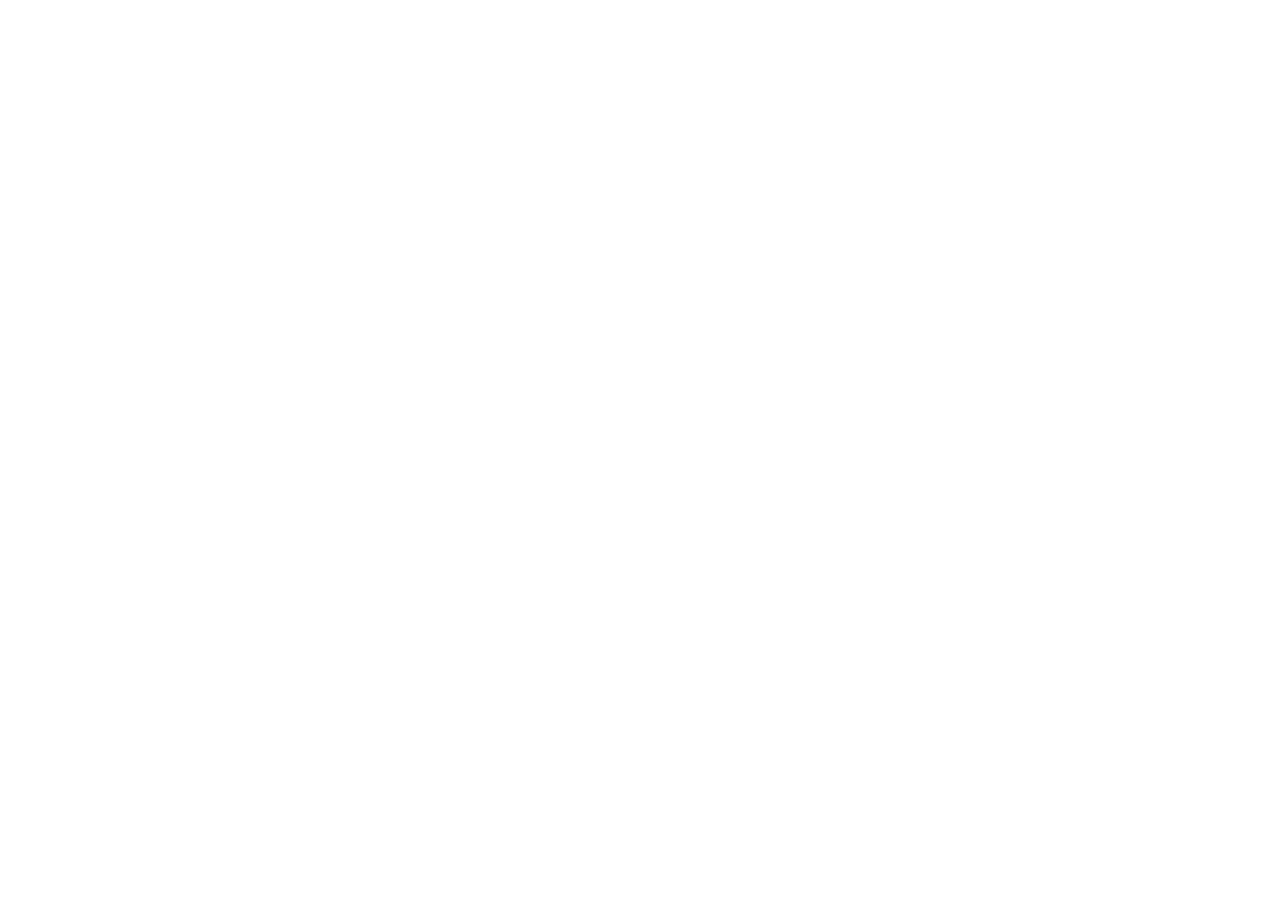
==== index.html @ 5b14f8e2 "Creacion de la estructura inicial de projecto" ====
<!DOCTYPE html>
<html lang="en">
<head>
    <meta charset="UTF-8">
    <meta name="viewport" content="width=device-width, initial-scale=1.0">
    <title>Document</title>
</head>
<body>
    
</body>
</html>
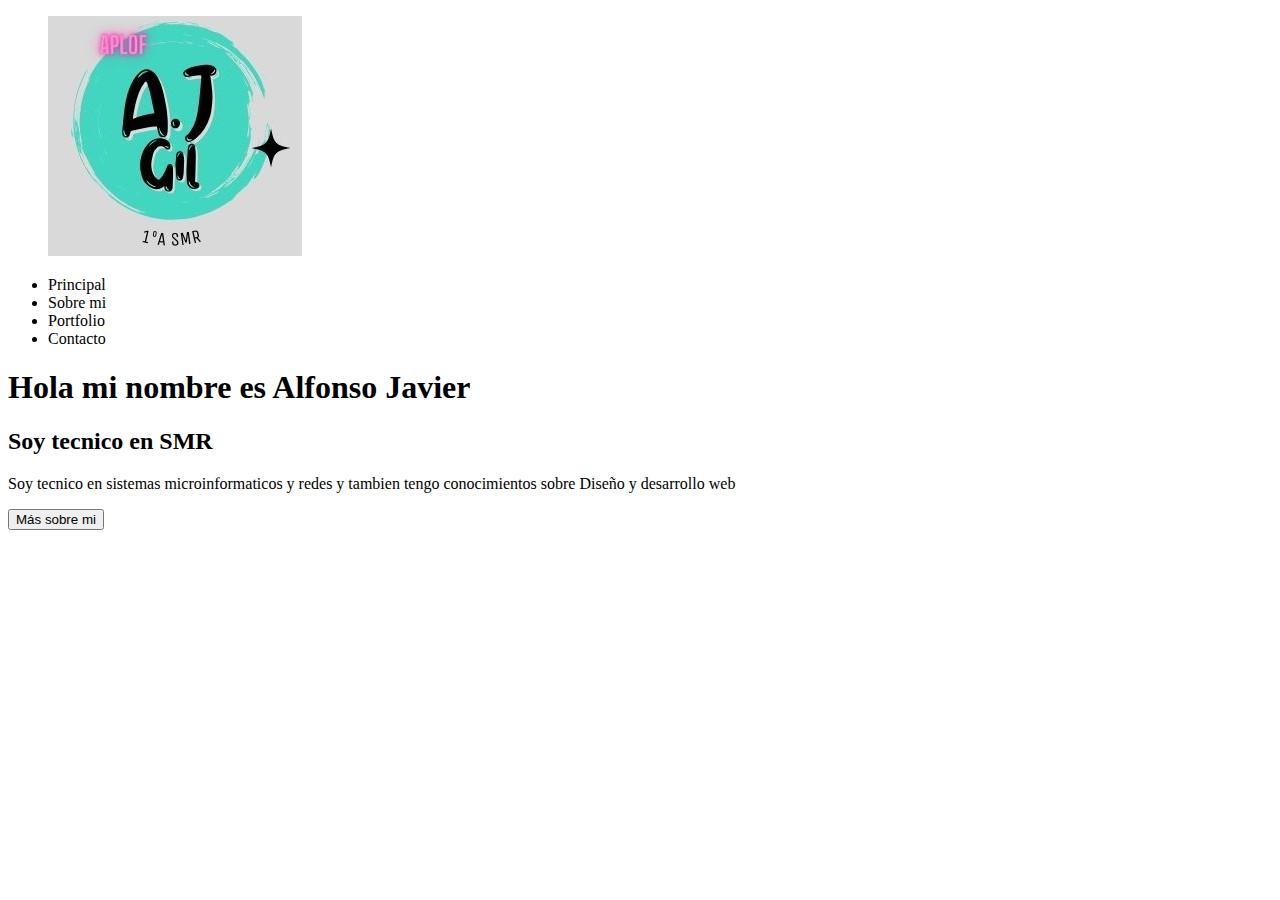
==== commit 2c0c6b0c: "hacer el index" ====
--- a/index.html
+++ b/index.html
@@ -3,9 +3,38 @@
 <head>
     <meta charset="UTF-8">
     <meta name="viewport" content="width=device-width, initial-scale=1.0">
-    <title>Document</title>
+    <title>Portfolio Personal</title>
+    <link rel="stylesheet" href="">
+    <link src="" defer type="text/javascript">
 </head>
 <body>
-    
+    <header class="body__header">
+        <figure class="body__header__figure">
+            <img class="body__header__figure--img" src="./assets/logo.aplof (1).jpg" alt="image">
+        </figure>
+        <nav class="body__header__nav">
+            <ul class="body__header__nav__lista">
+                <li class="body__header__nav__lista--Principal">Principal</li>
+                <li class="body__header__nav__lista--Sobre">Sobre mi</li>
+                <li class="body__header__nav__lista--Portfolio">Portfolio</li>
+                <li class="body__header__nav__lista--Contacto">Contacto</li>
+            </ul>
+        </nav>
+    </header>
+    <main class="body__main">
+        <section class="body__main__texto">
+            <h1 class="body__main__texto--nombre">Hola mi nombre es Alfonso Javier</h1>
+            <h2 class="body__main__texto--titulo">Soy tecnico en SMR</h2>
+            <p class="body__main__texto--descripcion">Soy tecnico en sistemas microinformaticos y redes y tambien tengo conocimientos sobre Diseño y desarrollo web</p>
+        </section>
+        <section class="body__main__boton">
+            <button class="body__main__boton--mas">
+                Más sobre mi
+            </button>
+        </section>
+        <figure>
+            
+        </figure>
+    </main>
 </body>
 </html>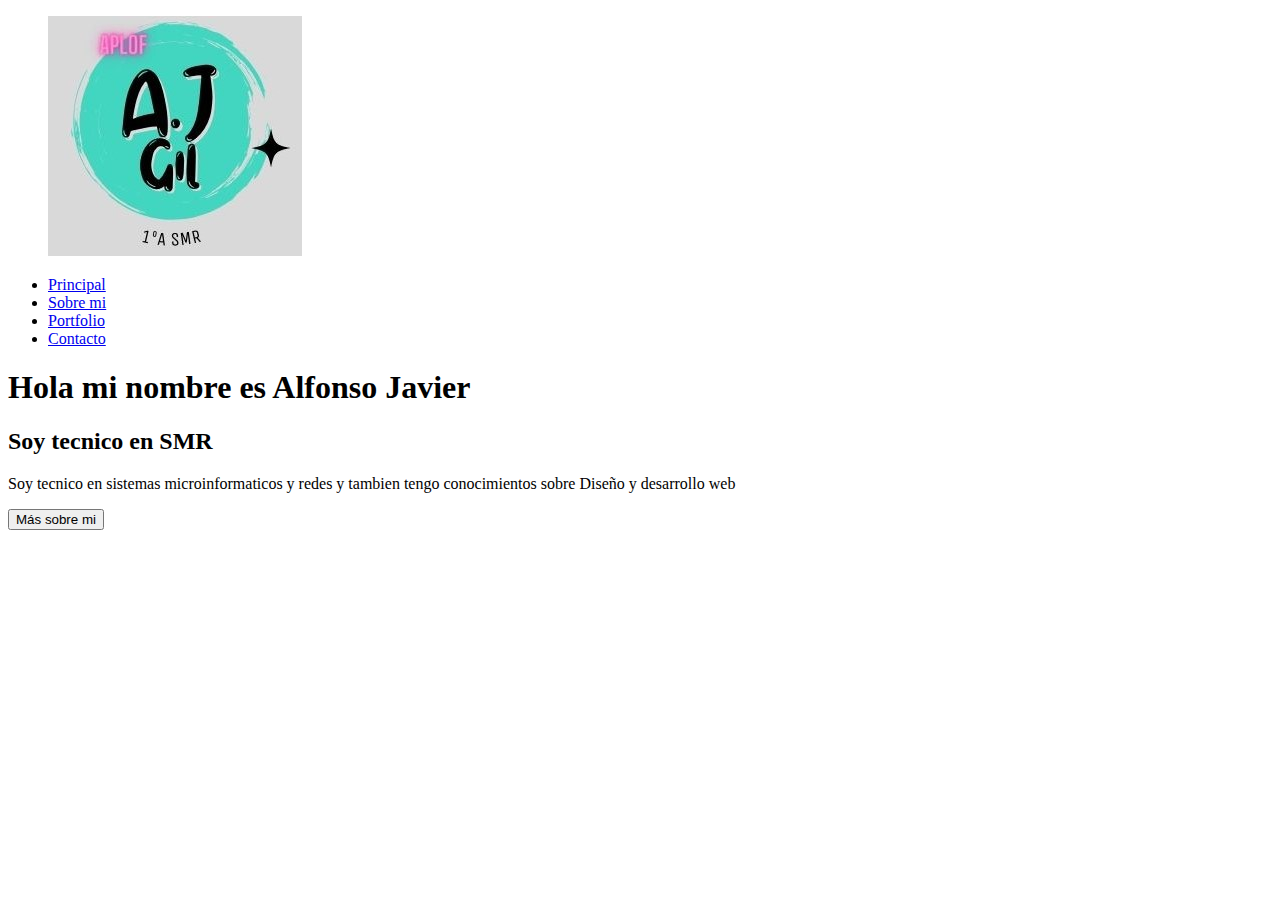
==== commit 50fd740a: "poner bien el nav de los html para que se haga el enlace" ====
--- a/index.html
+++ b/index.html
@@ -14,17 +14,25 @@
         </figure>
         <nav class="body__header__nav">
             <ul class="body__header__nav__lista">
-                <li class="body__header__nav__lista--Principal">Principal</li>
-                <li class="body__header__nav__lista--Sobre">Sobre mi</li>
-                <li class="body__header__nav__lista--Portfolio">Portfolio</li>
-                <li class="body__header__nav__lista--Contacto">Contacto</li>
+                <li class="body__header__nav__lista--Principal">
+                    <a href="./index.html">Principal</a>
+                </li>
+                <li class="body__header__nav__lista--Sobre">
+                    <a href="./html/About.html">Sobre mi</a>
+                </li>
+                <li class="body__header__nav__lista--Sobre">
+                    <a href="./html/Portfolio.html">Portfolio</a>
+                </li>
+                <li class="body__header__nav__lista--Sobre">
+                    <a href="./html/Contact.html">Contacto</a>
+                </li>
             </ul>
         </nav>
     </header>
     <main class="body__main">
         <section class="body__main__texto">
-            <h1 class="body__main__texto--nombre">Hola mi nombre es Alfonso Javier</h1>
-            <h2 class="body__main__texto--titulo">Soy tecnico en SMR</h2>
+            <h1 class="body__main__texto--h1">Hola mi nombre es Alfonso Javier</h1>
+            <h2 class="body__main__texto--h2">Soy tecnico en SMR</h2>
             <p class="body__main__texto--descripcion">Soy tecnico en sistemas microinformaticos y redes y tambien tengo conocimientos sobre Diseño y desarrollo web</p>
         </section>
         <section class="body__main__boton">
@@ -33,7 +41,7 @@
             </button>
         </section>
         <figure>
-            
+
         </figure>
     </main>
 </body>
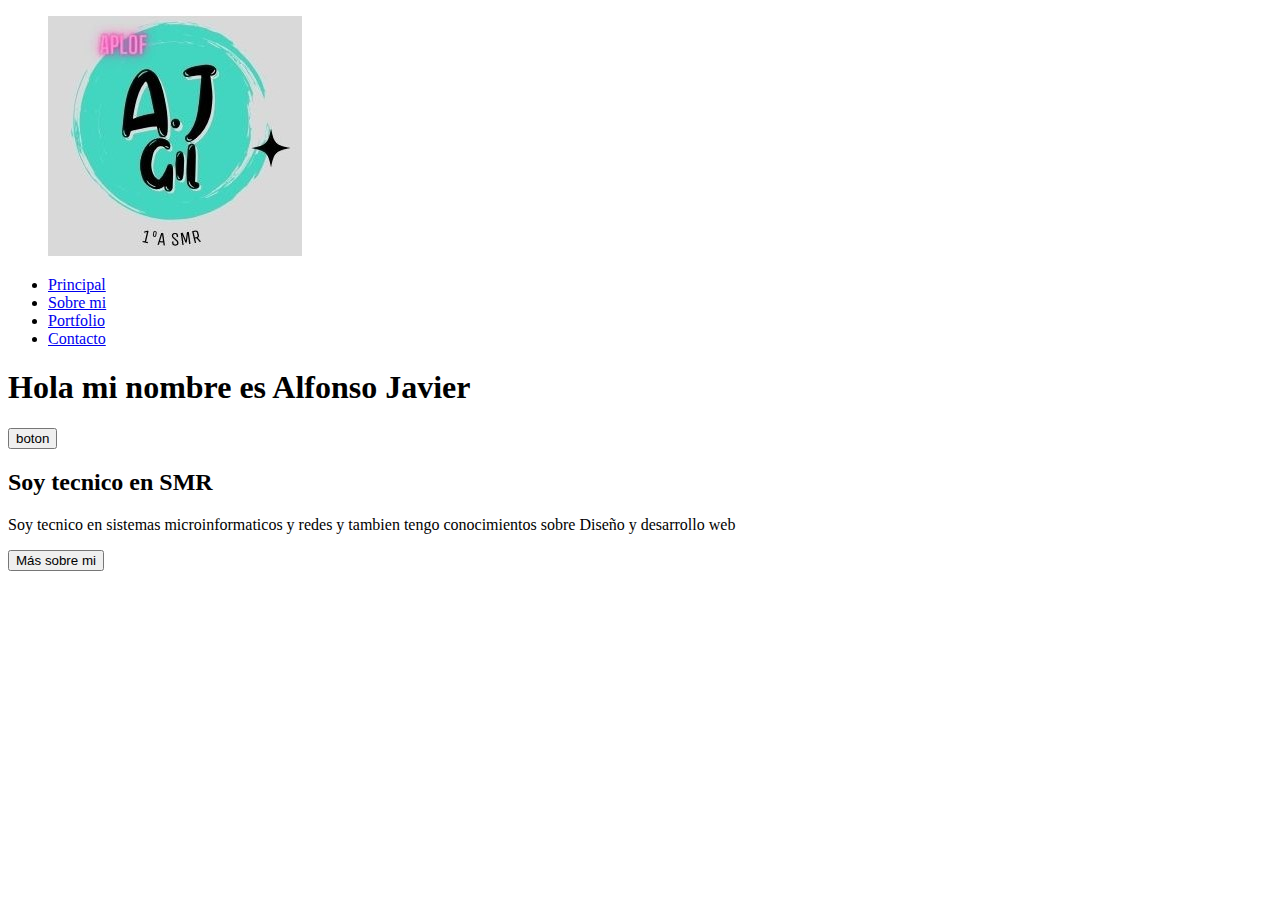
==== commit 9f2d5f82: "agregar boton del tema" ====
--- a/index.html
+++ b/index.html
@@ -31,9 +31,14 @@
     </header>
     <main class="body__main">
         <section class="body__main__texto">
-            <h1 class="body__main__texto--h1">Hola mi nombre es Alfonso Javier</h1>
-            <h2 class="body__main__texto--h2">Soy tecnico en SMR</h2>
-            <p class="body__main__texto--descripcion">Soy tecnico en sistemas microinformaticos y redes y tambien tengo conocimientos sobre Diseño y desarrollo web</p>
+            <article class="body__main__texto__principal">
+                <h1 class="body__main__texto__principal--h1">Hola mi nombre es Alfonso Javier</h1>
+                <button class="body__main__texto__principal--btn">boton</button>
+            </article>
+            <article class="body__main__texto__secundario">
+                <h2 class="body__main__texto__secundario--h2">Soy tecnico en SMR</h2>
+                <p class="body__main__texto__secundario--descripcion">Soy tecnico en sistemas microinformaticos y redes y tambien tengo conocimientos sobre Diseño y desarrollo web</p>
+            </article>
         </section>
         <section class="body__main__boton">
             <button class="body__main__boton--mas">
